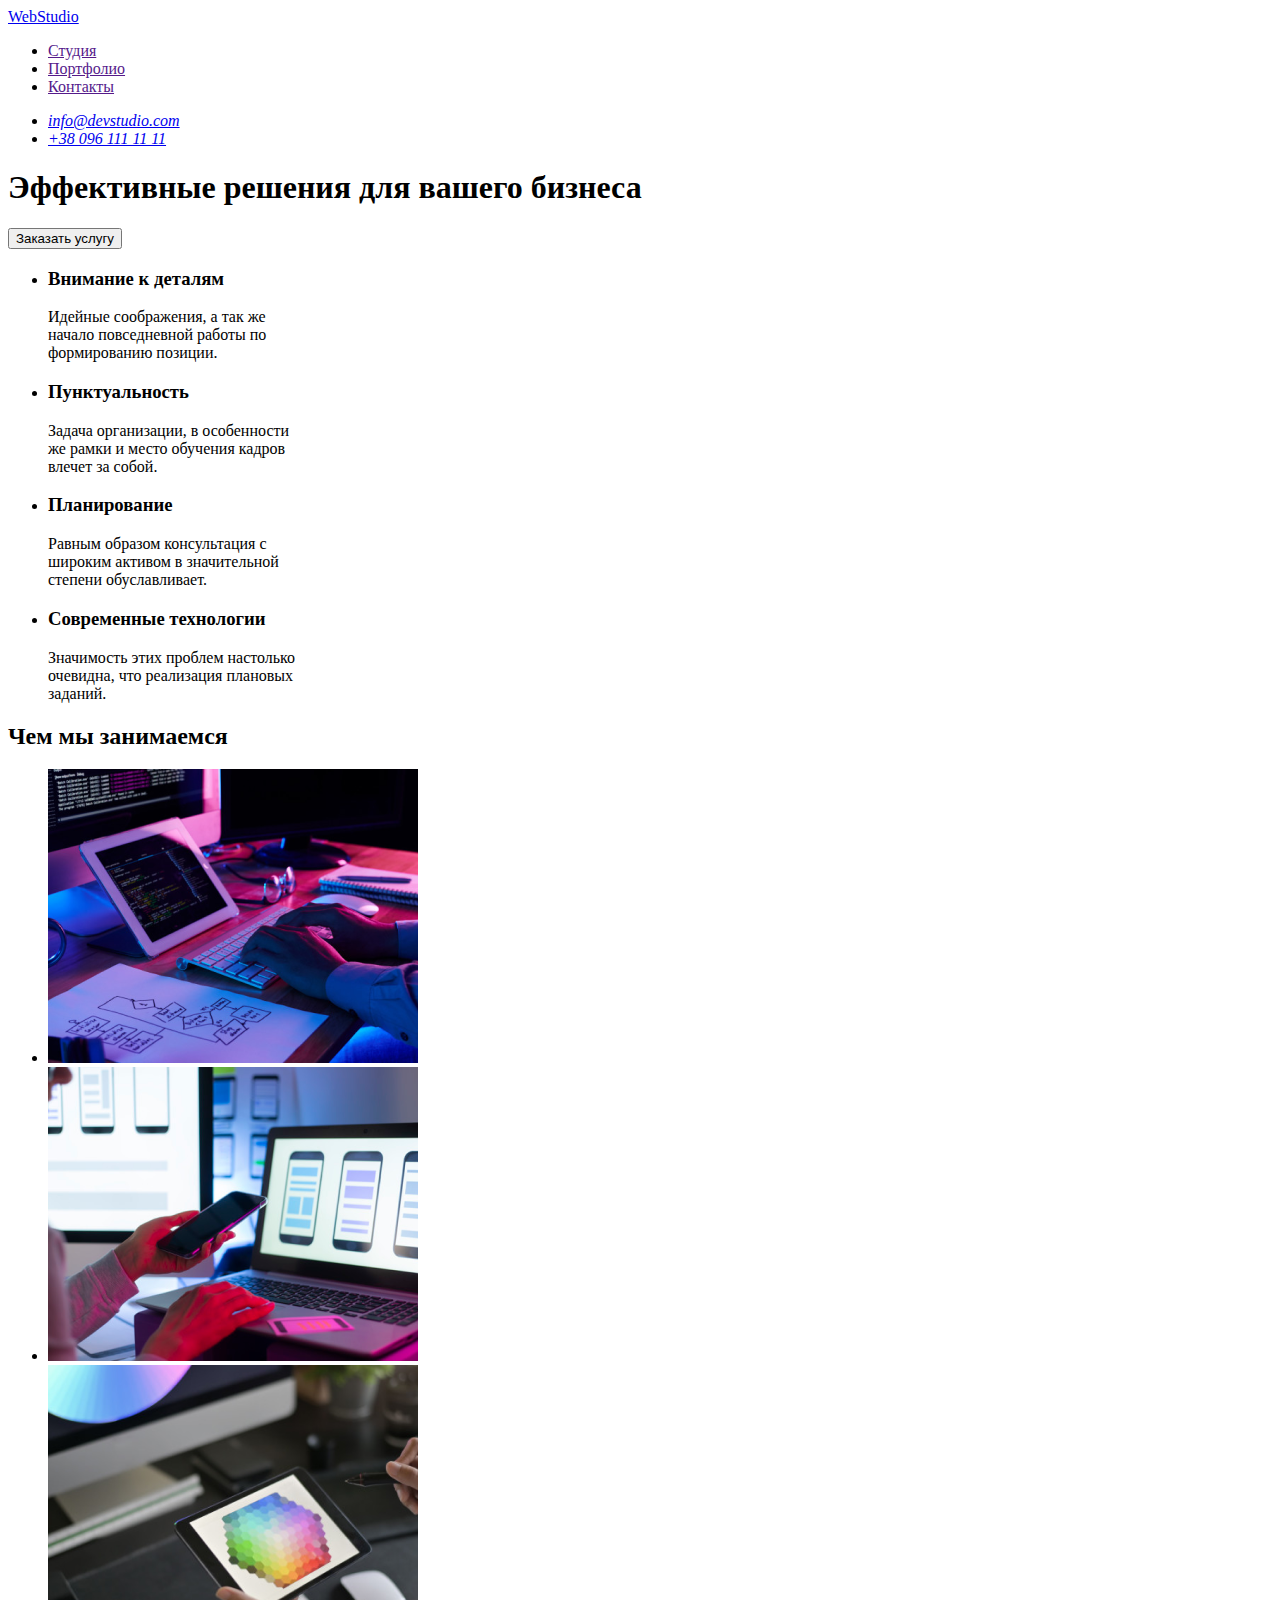
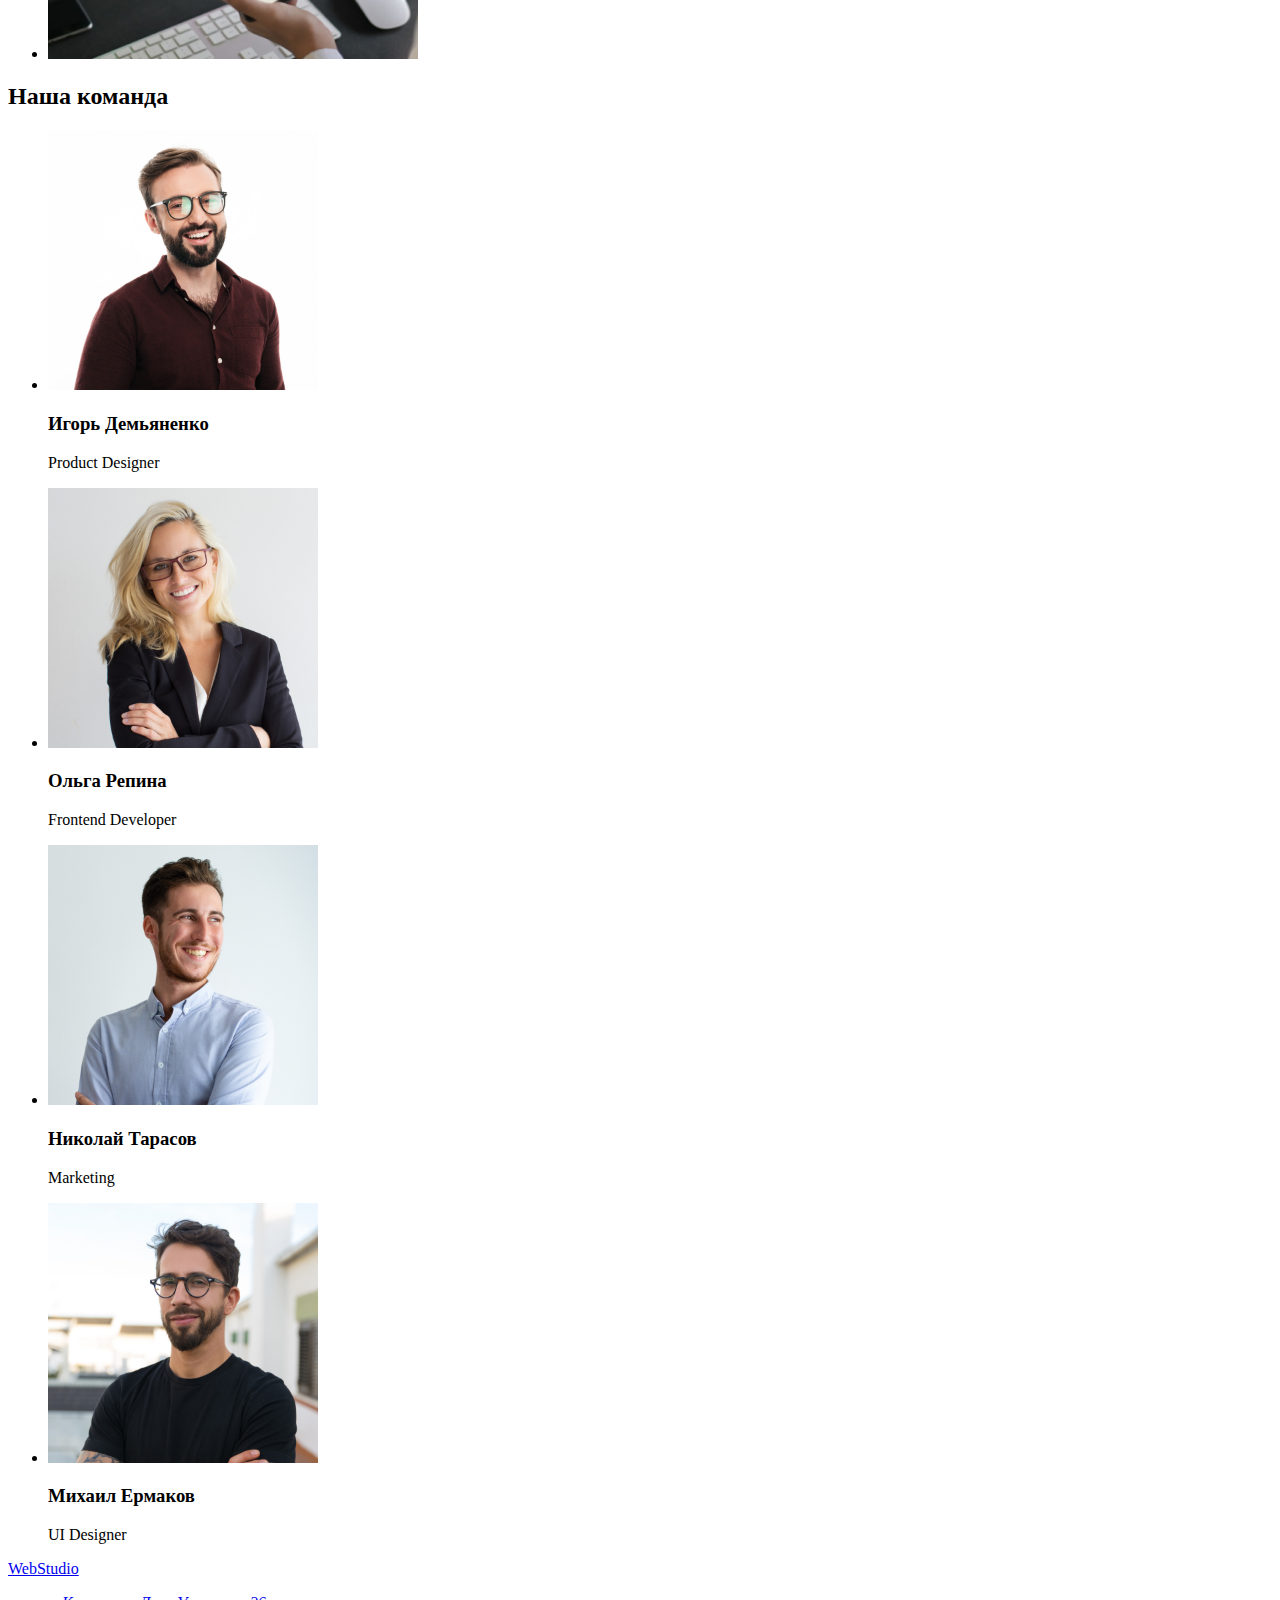
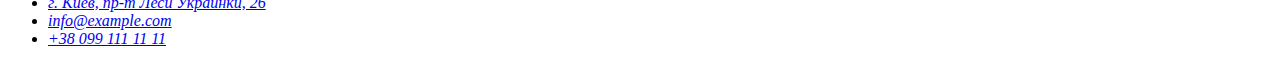
==== index.html @ aa7dc399 "создан 2й html, css" ====
<!DOCTYPE html>
<html lang="ru">
<head>
    <meta charset="UTF-8">
    <meta name="viewport" content="width=device-width, initial-scale=1.0">
    <title>WebStudio</title>
</head>
<body>
    <!-- Шапка сайта -->
    <header>
        <nav>
            <a href="./index.html" lang="en" aria-label="logo">WebStudio</a>

            <ul>
                <li><a href="">Студия</a></li>
                <li><a href="">Портфолио</a></li>
                <li><a href="">Контакты</a></li>
            </ul>
        </nav>
        <!-- Контакты -->
        <address>
            <ul>
                <li><a href="mailto:info@devstudio.com">info@devstudio.com</a></li>
                <li><a href="tel:+380961111111">+38 096 111 11 11</a></li>
            </ul>
        </address>
    </header>
<!-- Основной контент -->
    <main>
        <!-- Герой -->
        <section>
            <h1>Эффективные решения для вашего бизнеса</h1>
            <button type="button">Заказать услугу</button>
        </section>

        <!-- Преимущества-->
        <section>
            <h2 hidden>Преимущества</h2>
            <ul>
                <li>
                    <h3>Внимание к деталям</h3>
                    <p>Идейные соображения, а так же<br> начало повседневной работы по<br> формированию позиции.</p>
                </li>
                <li>
                    <h3>Пунктуальность</h3>
                    <p>Задача организации, в особенности<br> же рамки и место обучения кадров<br> влечет за собой.</p>
                </li>
                <li>
                    <h3>Планирование</h3>
                    <p>Равным образом консультация с<br> широким активом в значительной<br> степени обуславливает.</p>
                </li>
                <li>
                    <h3>Современные технологии</h3>
                    <p>Значимость этих проблем настолько<br> очевидна, что реализация плановых<br> заданий.</p>
                </li>
            </ul>
        </section>
        <!-- Виды деятельности  -->
        <section>
            <h2>Чем мы занимаемся</h2>
            <ul>
                <li><img src="./img/note.png" alt="Печать на ноутбуке" width="370" height="294"></li>
                <li><img src="./img/tel.png" alt="Просмотр телефона" width="370" height="294"></li>
                <li><img src="./img/tablet.png" alt="Просмотр планшета" width="370" height="294"></li>
            </ul>
        </section>

        <!-- Наша команда -->
        <section>
            <h2>Наша команда</h2>
            <ul>
                <li>
                    <img src="./img/team1.jpg" alt="Фото Игорь Демьяненко" width="270" height="260">
                    <h3>Игорь Демьяненко</h3>
                    <p lang="en">Product Designer</p>
                </li>
                <li>
                    <img src="./img/team2.jpg" alt="Фото Ольга Репина" width="270" height="260">
                    <h3>Ольга Репина</h3>
                    <p lang="en">Frontend Developer</p>
                </li>
                <li>
                    <img src="./img/team3.jpg" alt="Фото иколай Тарасовды" width="270" height="260">
                    <h3>Николай Тарасов</h3>
                    <p lang="en">Marketing</p>
                </li>
                <li>
                    <img src="./img/team4.jpg" alt="Фото Михаил Ермаков" width="270" height="260">
                    <h3>Михаил Ермаков</h3>
                    <p lang="en">UI Designer</p>
                </li>
            </ul>
        </section>
    </main>

    <!-- Футер -->
    <footer>
        <a href="./index.html" lang="en">WebStudio</a>
        <address>
            <ul>
                <li><a href="https://goo.gl/maps/xtePZbkeU8jfwrnNA" target="_blank">г. Киев, пр-т Леси Украинки, 26</a></li>
                <li><a href="mailto:info@example.com">info@example.com</a></li>
                <li><a href="tel:+380991111111">+38 099 111 11 11</a></li>
            </ul>
        </address>
    </footer>
</body>
</html>
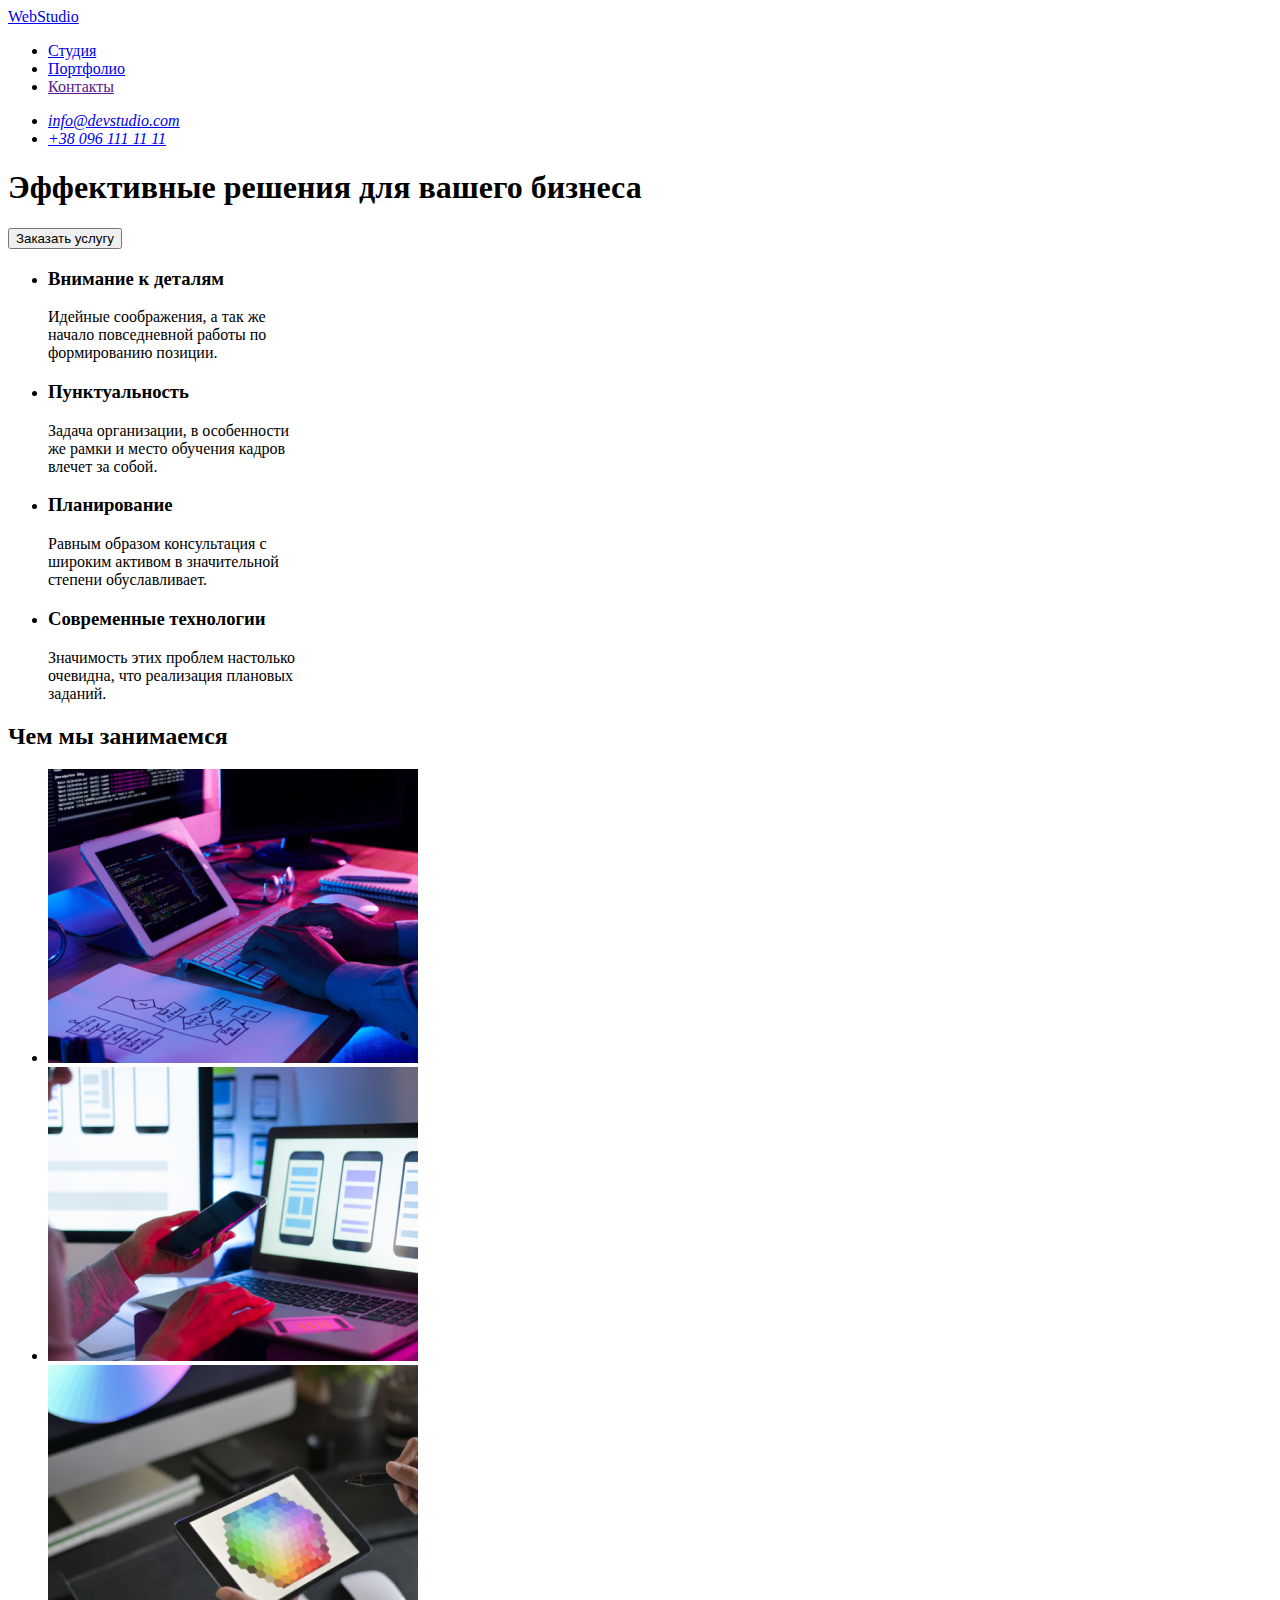
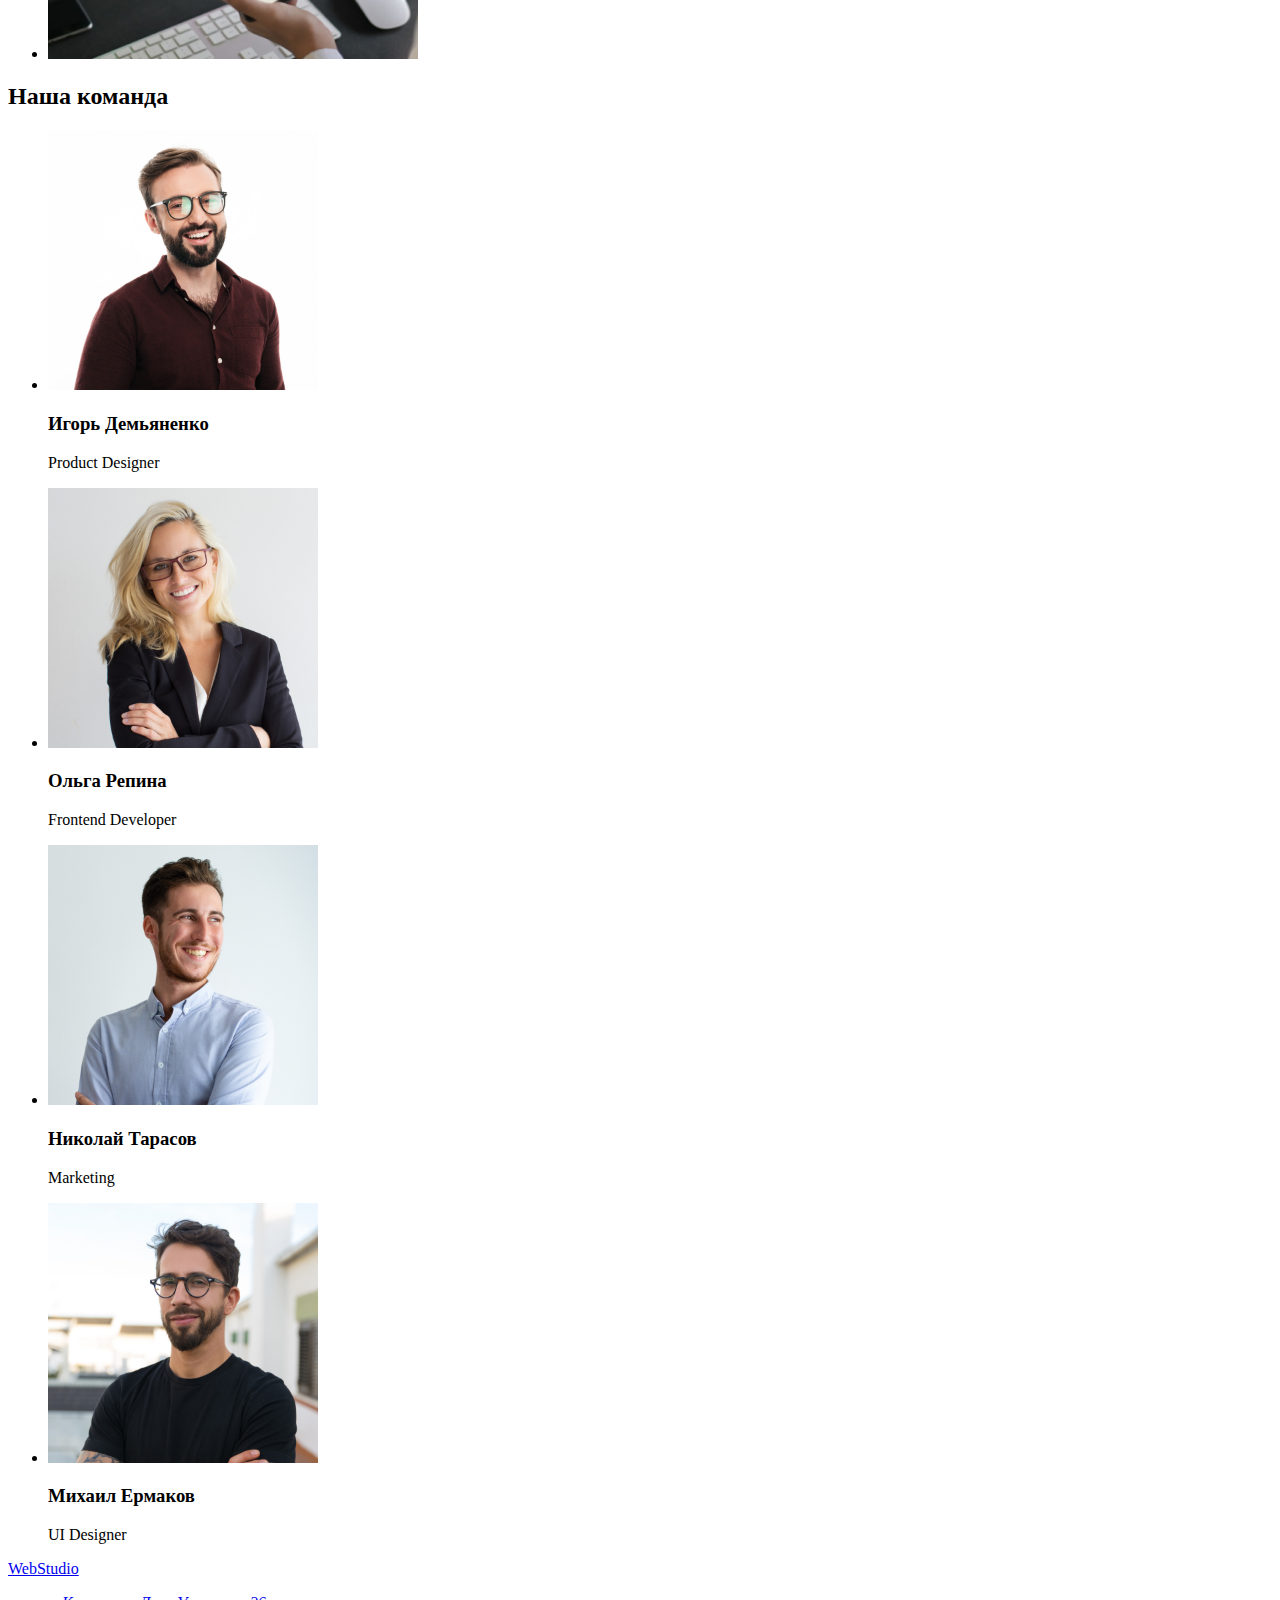
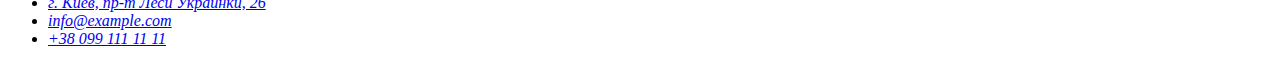
==== commit 027fb893: "копи" ====
--- a/index.html
+++ b/index.html
@@ -4,6 +4,7 @@
     <meta charset="UTF-8">
     <meta name="viewport" content="width=device-width, initial-scale=1.0">
     <title>WebStudio</title>
+    <link rel="stylesheet" href="./css/style.css">
 </head>
 <body>
     <!-- Шапка сайта -->
@@ -12,8 +13,8 @@
             <a href="./index.html" lang="en" aria-label="logo">WebStudio</a>
 
             <ul>
-                <li><a href="">Студия</a></li>
-                <li><a href="">Портфолио</a></li>
+                <li><a href="./index.html">Студия</a></li>
+                <li><a href="./portfolio.html">Портфолио</a></li>
                 <li><a href="">Контакты</a></li>
             </ul>
         </nav>
@@ -35,7 +36,7 @@
 
         <!-- Преимущества-->
         <section>
-            <h2 hidden>Преимущества</h2>
+            <h2 class="visually-hidden">Преимущества</h2>
             <ul>
                 <li>
                     <h3>Внимание к деталям</h3>
@@ -105,4 +106,5 @@
         </address>
     </footer>
 </body>
+
 </html>--- a/css/style.css
+++ b/css/style.css
@@ -0,0 +1,14 @@
+.visually-hidden {
+  position: absolute;
+  width: 1px;
+  height: 1px;
+  margin: -1px;
+  border: 0;
+  padding: 0;
+  white-space: nowrap;
+  clip-path: inset(100%);
+  overflow: hidden;
+}
+
+list-style: none;
+text-dicoration: none;
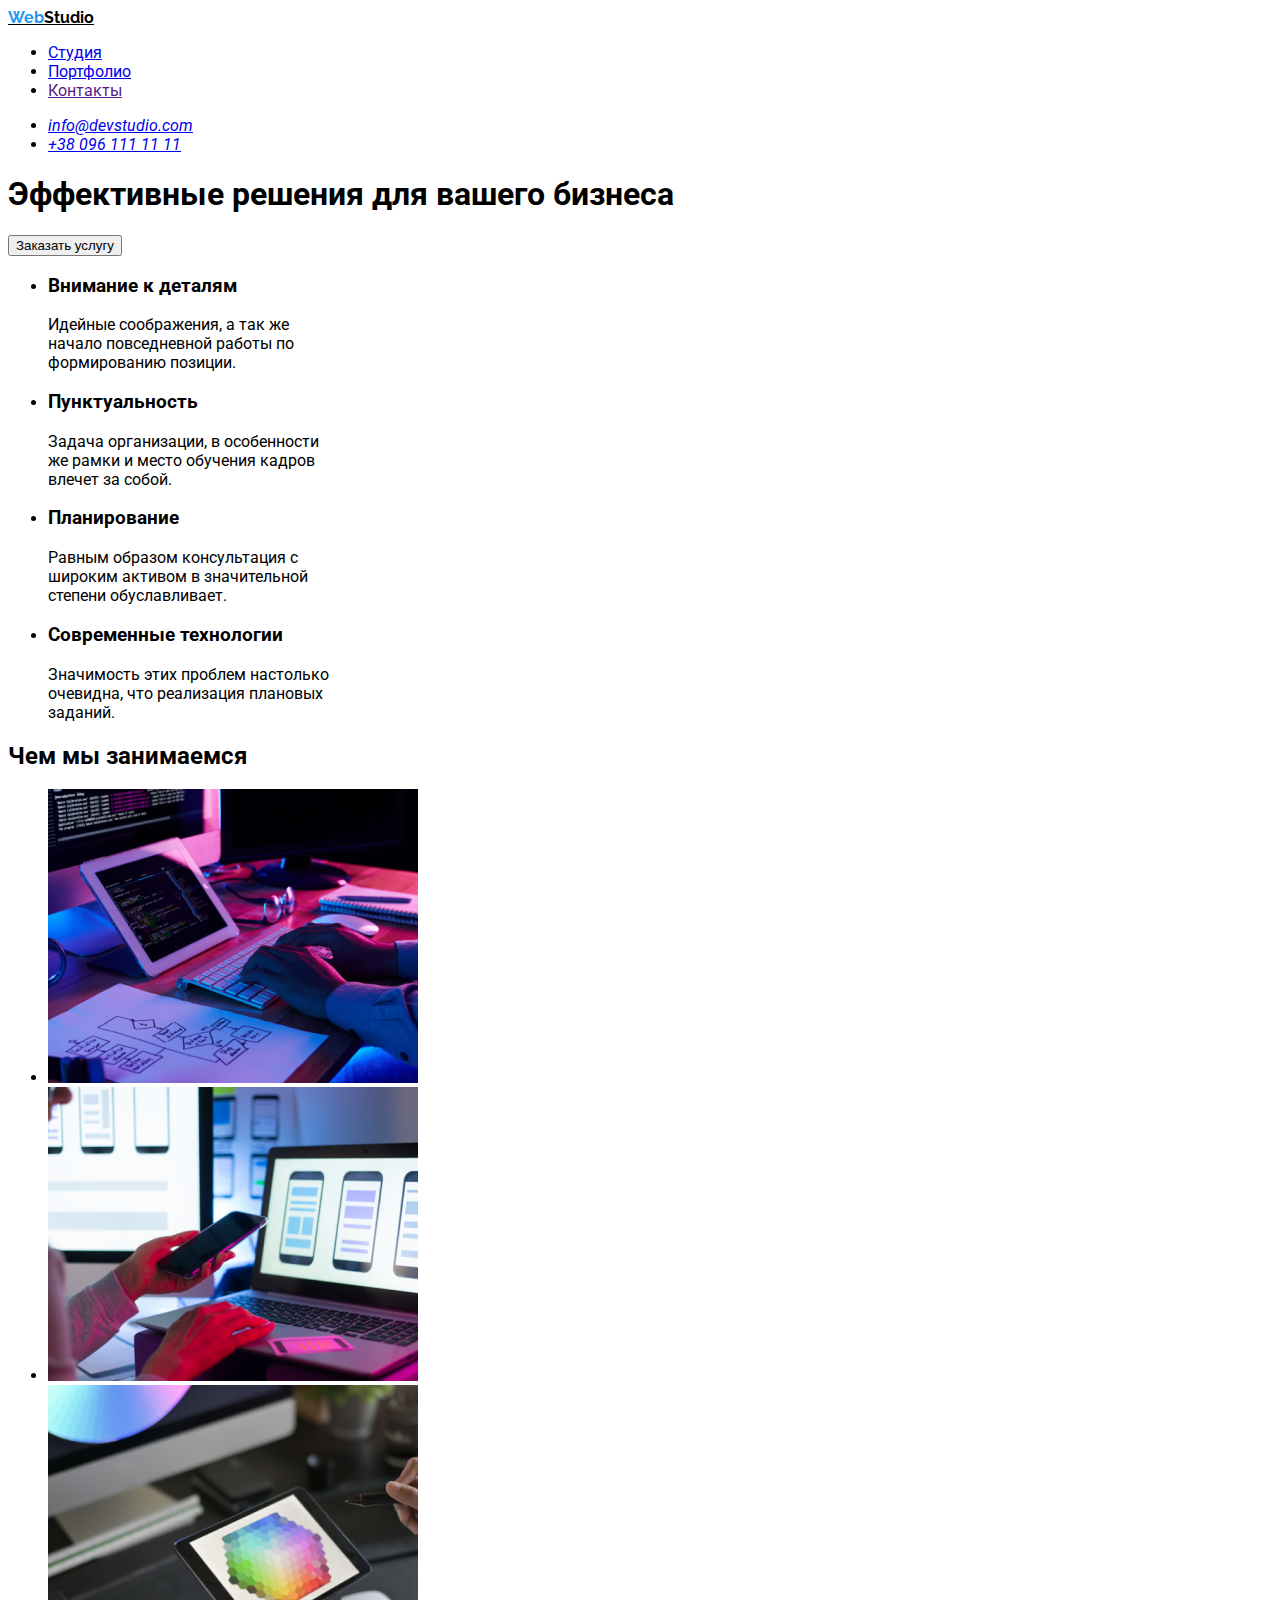
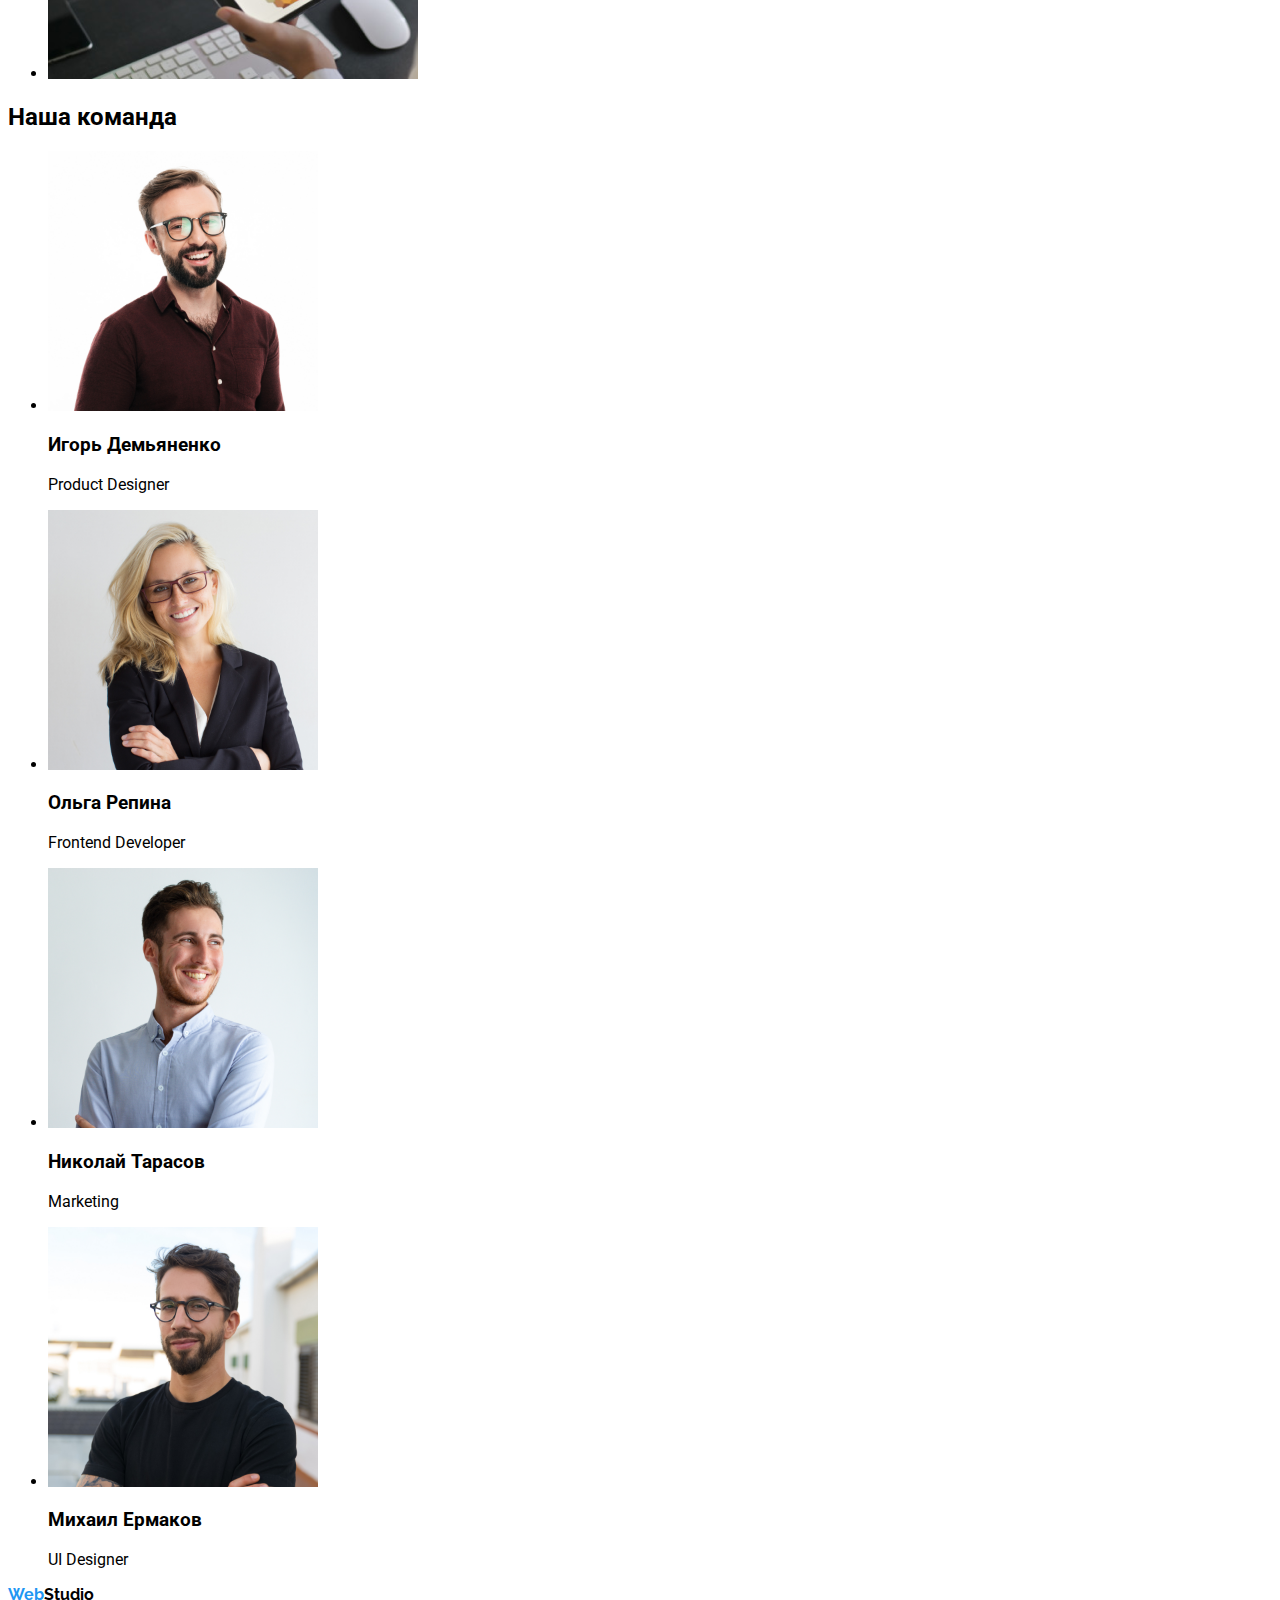
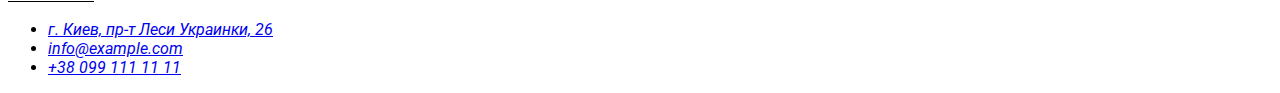
==== commit c9fc28e3: "css" ====
--- a/index.html
+++ b/index.html
@@ -4,13 +4,16 @@
     <meta charset="UTF-8">
     <meta name="viewport" content="width=device-width, initial-scale=1.0">
     <title>WebStudio</title>
+    <link rel="preconnect" href="https://fonts.gstatic.com">
+    <link href="https://fonts.googleapis.com/css2?family=Raleway:wght@700&family=Roboto:wght@400;500;700;900&display=swap"
+        rel="stylesheet">
     <link rel="stylesheet" href="./css/style.css">
 </head>
 <body>
     <!-- Шапка сайта -->
-    <header>
+    <header class="header">
         <nav>
-            <a href="./index.html" lang="en" aria-label="logo">WebStudio</a>
+            <a href="./index.html" lang="en" aria-label="logo" class="logo"><span class="logo-wrap">Web</span>Studio</a>
 
             <ul>
                 <li><a href="./index.html">Студия</a></li>
@@ -96,7 +99,7 @@
 
     <!-- Футер -->
     <footer>
-        <a href="./index.html" lang="en">WebStudio</a>
+        <a href="./index.html" lang="en" aria-label="logo" class="logo"><span class="logo-wrap">Web</span>Studio</a>
         <address>
             <ul>
                 <li><a href="https://goo.gl/maps/xtePZbkeU8jfwrnNA" target="_blank">г. Киев, пр-т Леси Украинки, 26</a></li>
--- a/css/style.css
+++ b/css/style.css
@@ -1,3 +1,22 @@
+:root {
+  --main-font: "Roboto", sans-serif;
+  --secondary-font: "Raleway", sans-serif;
+  --main-color-black: #212121;
+  --main-color-grey: #757575;
+  --accent-color-blue: #2196f3;
+  --accent-color-black: #000000;
+  --accent-color-white: #ffffff;
+  --accent-color-white-transparence: 255, 255, 255, 0, 6;
+}
+
+body {
+  font-family: var(--main-font);
+  text-decoration: none;
+  list-style-type: none;
+}
+
+/* ========== COMPONENTS ========== */
+
 .visually-hidden {
   position: absolute;
   width: 1px;
@@ -10,5 +29,25 @@
   overflow: hidden;
 }
 
-list-style: none;
-text-dicoration: none;
+.logo-wrap {
+  color: var(--accent-color-blue);
+}
+/* ========== END COMPONENTS ========== */
+
+/* ========== HEADER ========== */
+
+.logo {
+  font-family: var(--secondary-font);
+  font-weight: bold;
+  color: var(--accent-color-black);
+}
+
+/* ========== END HEADER ========== */
+
+/* ========== FONTS ========== */
+font-family: "Raleway", sans-serif;
+font-family: "Roboto", sans-serif;
+/* ========== END FONTS ========== */
+
+/* list-style-type: none; - без точек */
+/* text-dicoration: none; - без стилей (подчеркивание. курсив) */
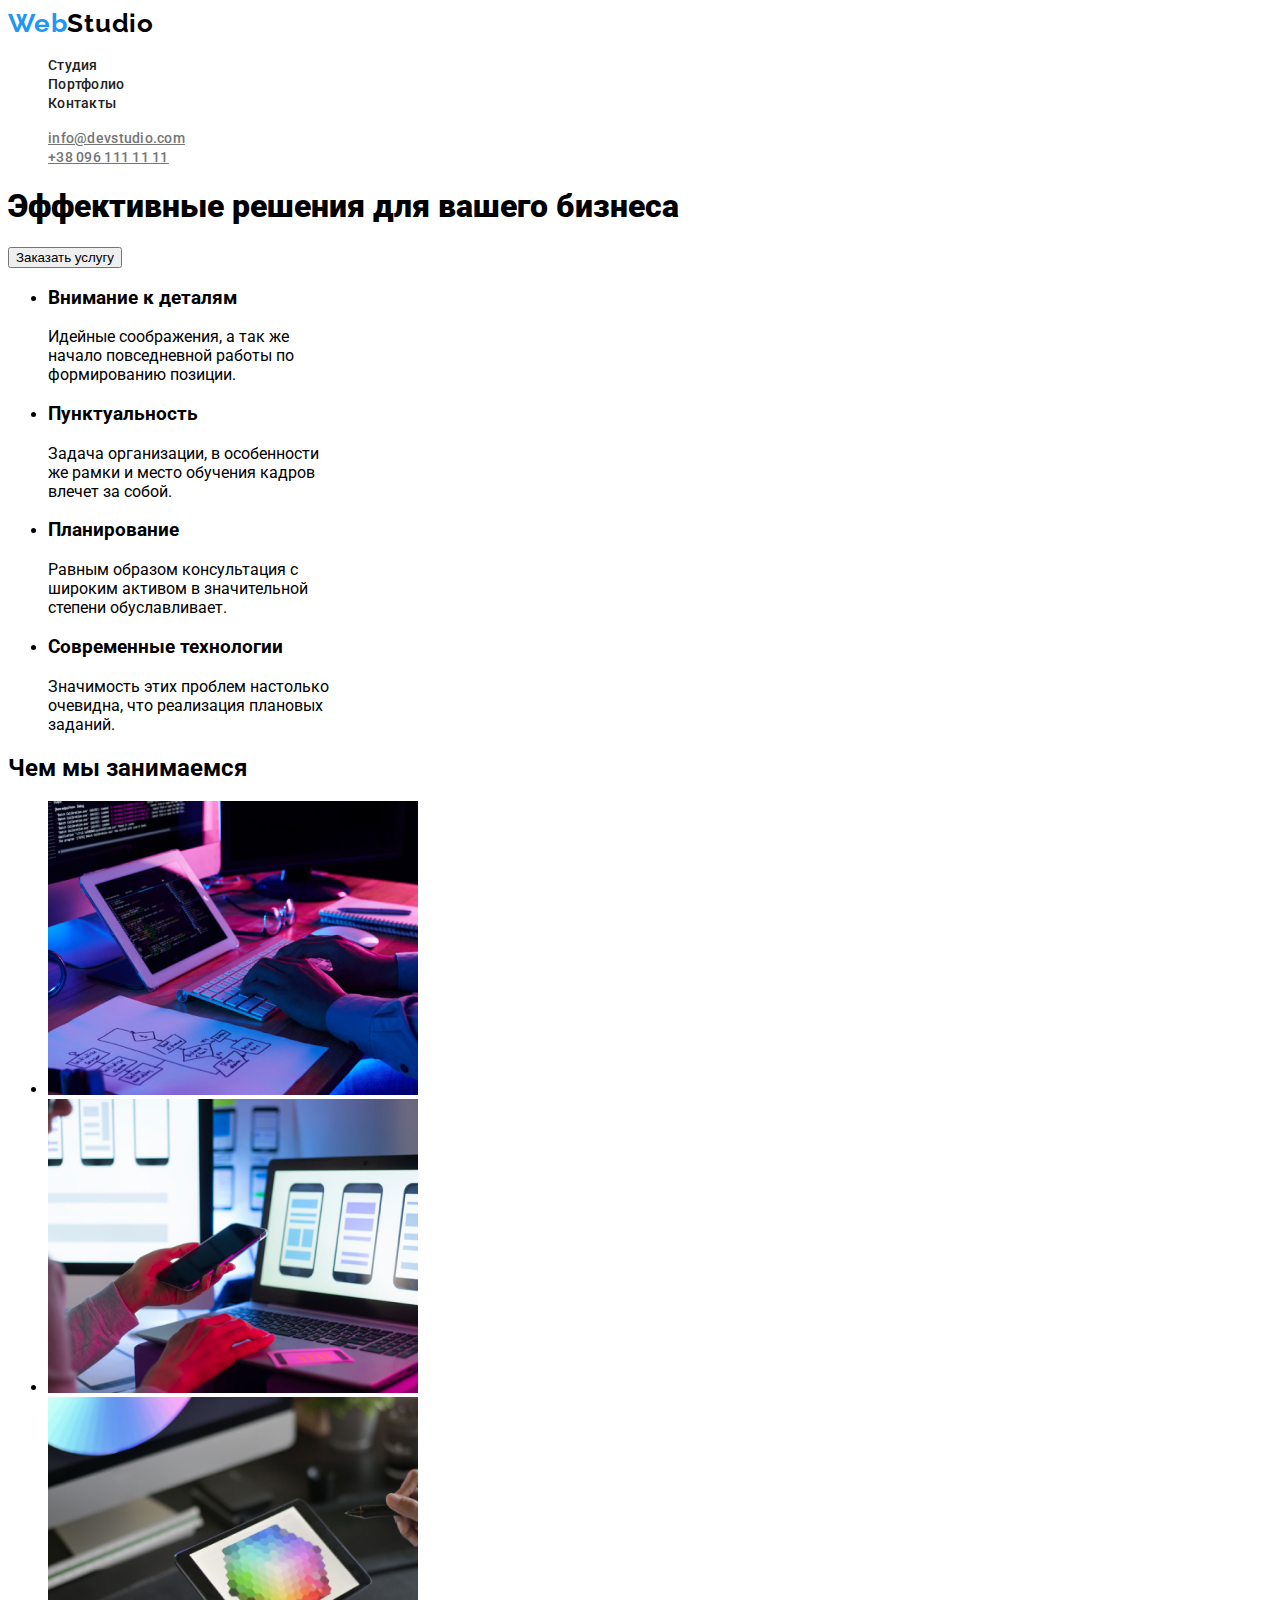
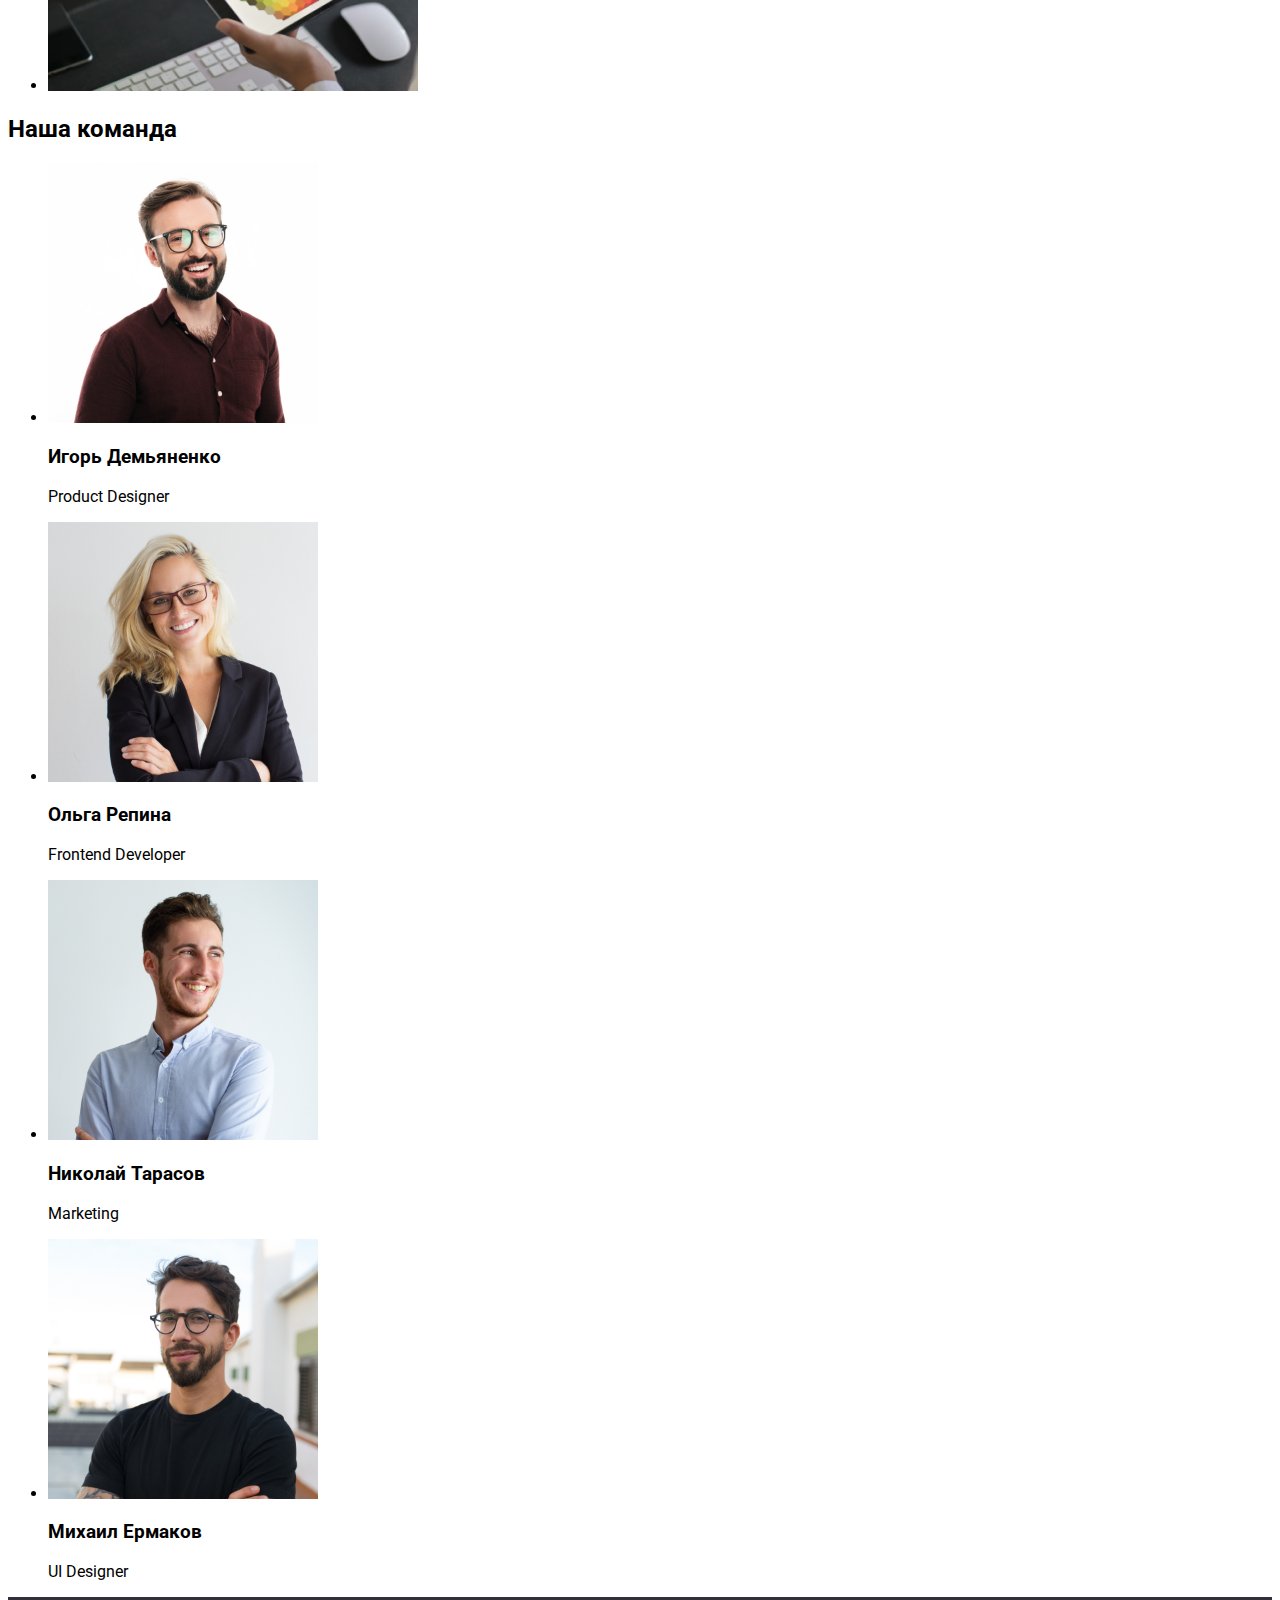
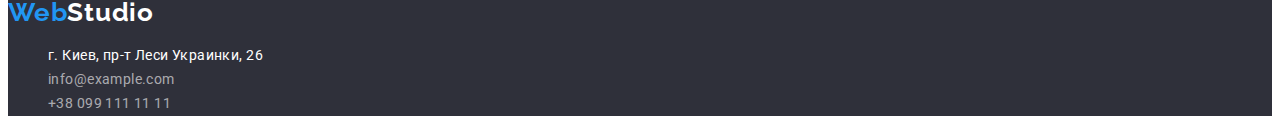
==== commit f6d8e1f5: "добавлен в css стили хедеру, футеру" ====
--- a/index.html
+++ b/index.html
@@ -11,21 +11,21 @@
 </head>
 <body>
     <!-- Шапка сайта -->
-    <header class="header">
+    <header>
         <nav>
             <a href="./index.html" lang="en" aria-label="logo" class="logo"><span class="logo-wrap">Web</span>Studio</a>
 
-            <ul>
-                <li><a href="./index.html">Студия</a></li>
-                <li><a href="./portfolio.html">Портфолио</a></li>
-                <li><a href="">Контакты</a></li>
+            <ul class="site-nav-items">
+                <li><a href="./index.html" class="site-nav-link">Студия</a></li>
+                <li><a href="./portfolio.html" class="site-nav-link">Портфолио</a></li>
+                <li><a href="" class="site-nav-link">Контакты</a></li>
             </ul>
         </nav>
         <!-- Контакты -->
         <address>
-            <ul>
-                <li><a href="mailto:info@devstudio.com">info@devstudio.com</a></li>
-                <li><a href="tel:+380961111111">+38 096 111 11 11</a></li>
+            <ul class="contacts">
+                <li><a href="mailto:info@devstudio.com" class="site-nav-contacts">info@devstudio.com</a></li>
+                <li><a href="tel:+380961111111" class="site-nav-contacts">+38 096 111 11 11</a></li>
             </ul>
         </address>
     </header>
@@ -33,7 +33,7 @@
     <main>
         <!-- Герой -->
         <section>
-            <h1>Эффективные решения для вашего бизнеса</h1>
+            <h1 class="hero">Эффективные решения для вашего бизнеса</h1>
             <button type="button">Заказать услугу</button>
         </section>
 
@@ -99,12 +99,12 @@
 
     <!-- Футер -->
     <footer>
-        <a href="./index.html" lang="en" aria-label="logo" class="logo"><span class="logo-wrap">Web</span>Studio</a>
+        <a href="./index.html" lang="en" aria-label="logo" class="logo logo-footer"><span class="logo-wrap">Web</span>Studio</a>
         <address>
-            <ul>
-                <li><a href="https://goo.gl/maps/xtePZbkeU8jfwrnNA" target="_blank">г. Киев, пр-т Леси Украинки, 26</a></li>
-                <li><a href="mailto:info@example.com">info@example.com</a></li>
-                <li><a href="tel:+380991111111">+38 099 111 11 11</a></li>
+            <ul class="footer-items">
+                <li><a href="https://goo.gl/maps/xtePZbkeU8jfwrnNA" target="_blank" class="footer-contacts map">г. Киев, пр-т Леси Украинки, 26</a></li>
+                <li><a href="mailto:info@example.com" class="footer-contacts">info@example.com</a></li>
+                <li><a href="tel:+380991111111" class="footer-contacts">+38 099 111 11 11</a></li>
             </ul>
         </address>
     </footer>
--- a/css/style.css
+++ b/css/style.css
@@ -6,13 +6,12 @@
   --accent-color-blue: #2196f3;
   --accent-color-black: #000000;
   --accent-color-white: #ffffff;
-  --accent-color-white-transparence: 255, 255, 255, 0, 6;
+  --accent-color-white-transparence: rgb(255, 255, 255, 0.6);
+  --footer-bcg: #2f303a;
 }
 
 body {
   font-family: var(--main-font);
-  text-decoration: none;
-  list-style-type: none;
 }
 
 /* ========== COMPONENTS ========== */
@@ -29,25 +28,96 @@
   overflow: hidden;
 }
 
-.logo-wrap {
-  color: var(--accent-color-blue);
-}
 /* ========== END COMPONENTS ========== */
 
 /* ========== HEADER ========== */
 
 .logo {
   font-family: var(--secondary-font);
-  font-weight: bold;
+  font-weight: 700;
   color: var(--accent-color-black);
+  text-decoration: none;
+  list-style-type: none;
+  font-size: 26px;
+  line-height: 1.192;
+  letter-spacing: 0.03em;
 }
+.logo-wrap {
+  color: var(--accent-color-blue);
+}
+.logo:hover,
+.logo:focus {
+  color: var(--accent-color-blue);
+}
+
+.site-nav-items {
+  list-style-type: none;
+}
+.site-nav-link {
+  text-decoration: none;
+  color: var(--main-color-black);
+  font-size: 14px;
+  line-height: 1.142;
+  letter-spacing: 0.02em;
+  font-weight: 500;
+}
+/* .site-nav-link:hover,
+.site-nav-link:focus {
+  color: var(--accent-color-blue);
+} */
+
+.contacts {
+  list-style-type: none;
+  font-style: normal;
+}
+.site-nav-contacts {
+  color: var(--main-color-grey);
+  font-size: 14px;
+  line-height: 1.142;
+  letter-spacing: 0.02em;
+  font-weight: 500;
+}
+/* .site-nav-contacts:hover,
+.site-nav-contacts:focus {
+  color: var(--accent-color-blue);
+} */
 
 /* ========== END HEADER ========== */
 
-/* ========== FONTS ========== */
-font-family: "Raleway", sans-serif;
-font-family: "Roboto", sans-serif;
-/* ========== END FONTS ========== */
+/* ========== FOOTER ========== */
 
-/* list-style-type: none; - без точек */
-/* text-dicoration: none; - без стилей (подчеркивание. курсив) */
+footer {
+  background-color: var(--footer-bcg);
+}
+.footer-items {
+  list-style-type: none;
+  font-style: normal;
+}
+.footer-contacts {
+  font-family: var(--main-font);
+  color: var(--accent-color-white-transparence);
+  text-decoration: none;
+  font-weight: 400;
+  font-size: 14px;
+  line-height: 1.714;
+  letter-spacing: 0.03em;
+}
+.logo-footer {
+  color: var(--accent-color-white);
+}
+.map {
+  color: var(--accent-color-white);
+}
+.footer-contacts:hover,
+.footer-contacts:focus {
+  color: var(--accent-color-blue);
+}
+/* ========== END FOOTER ========== */
+
+/* ========== HERO ========== */
+.hero {
+  font-family: var(--main-font);
+  font-weight: 900;
+}
+
+/* ========== END HERO ========== */
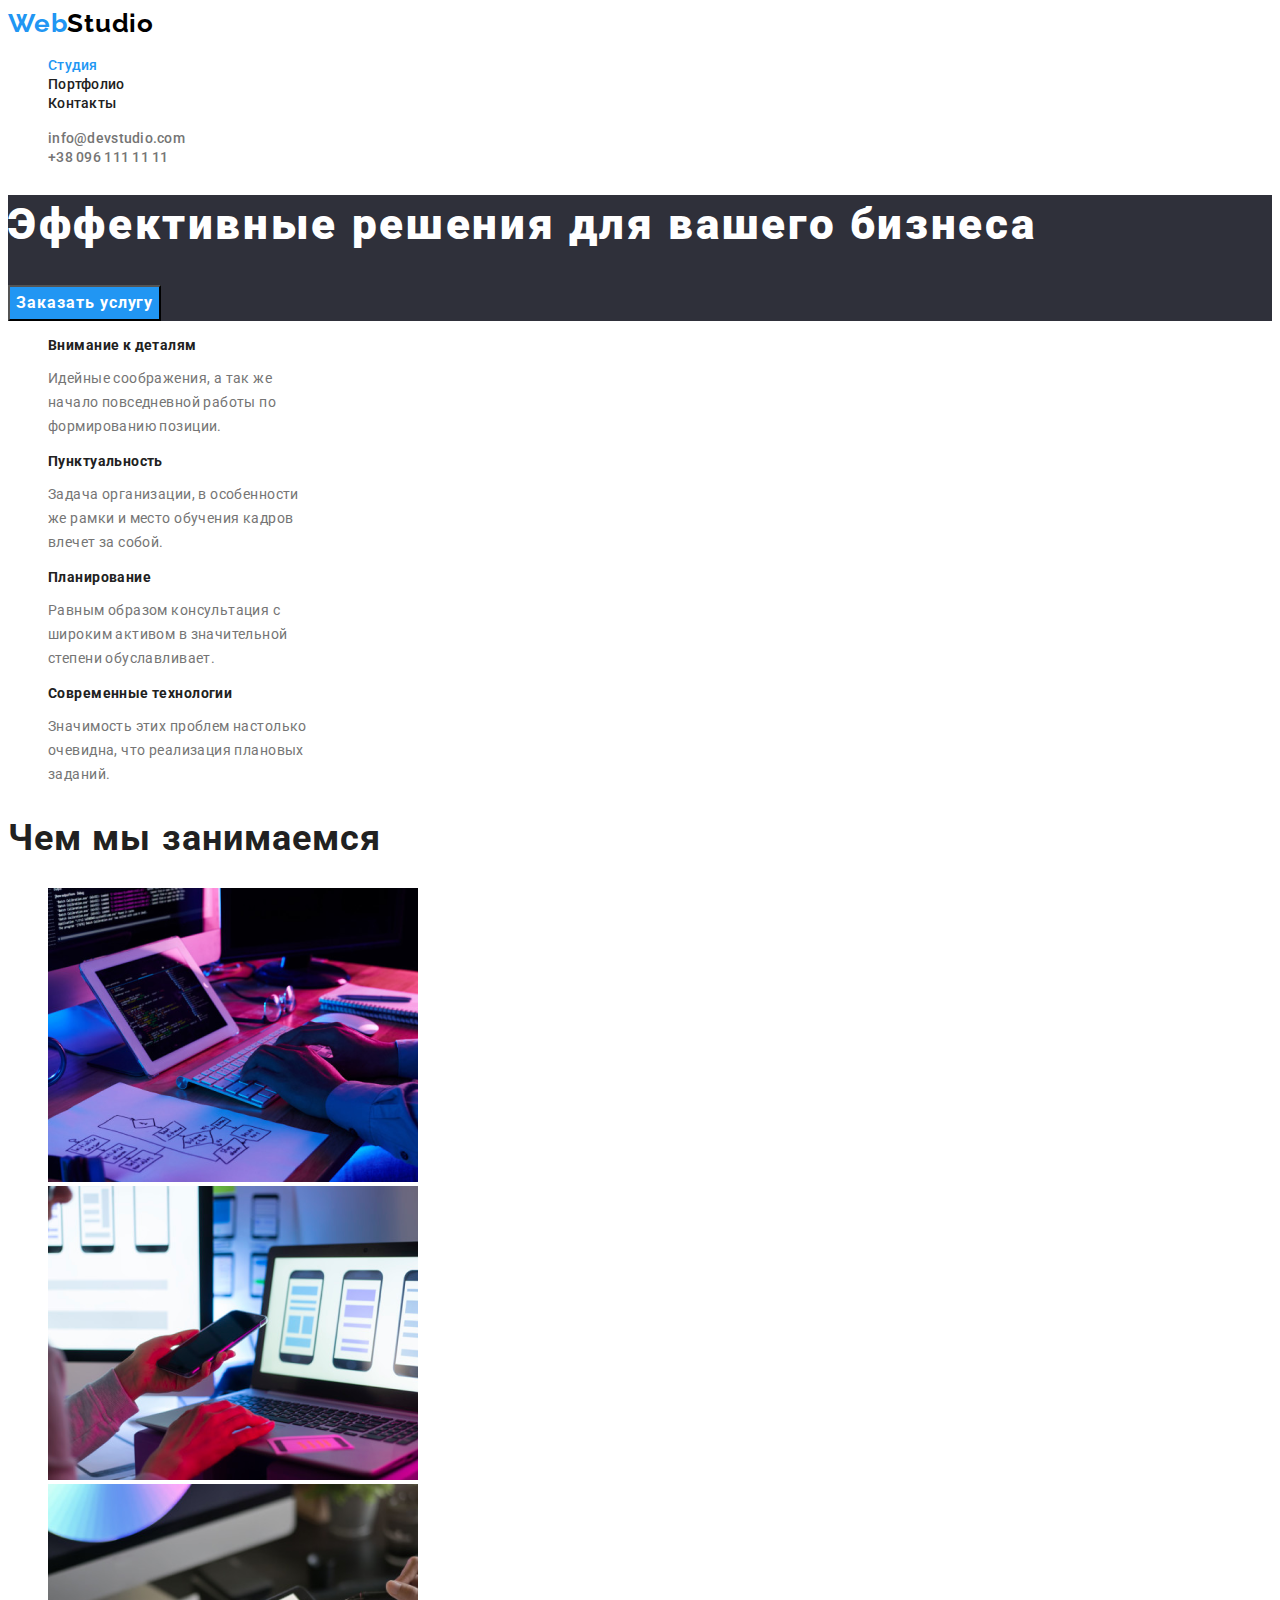
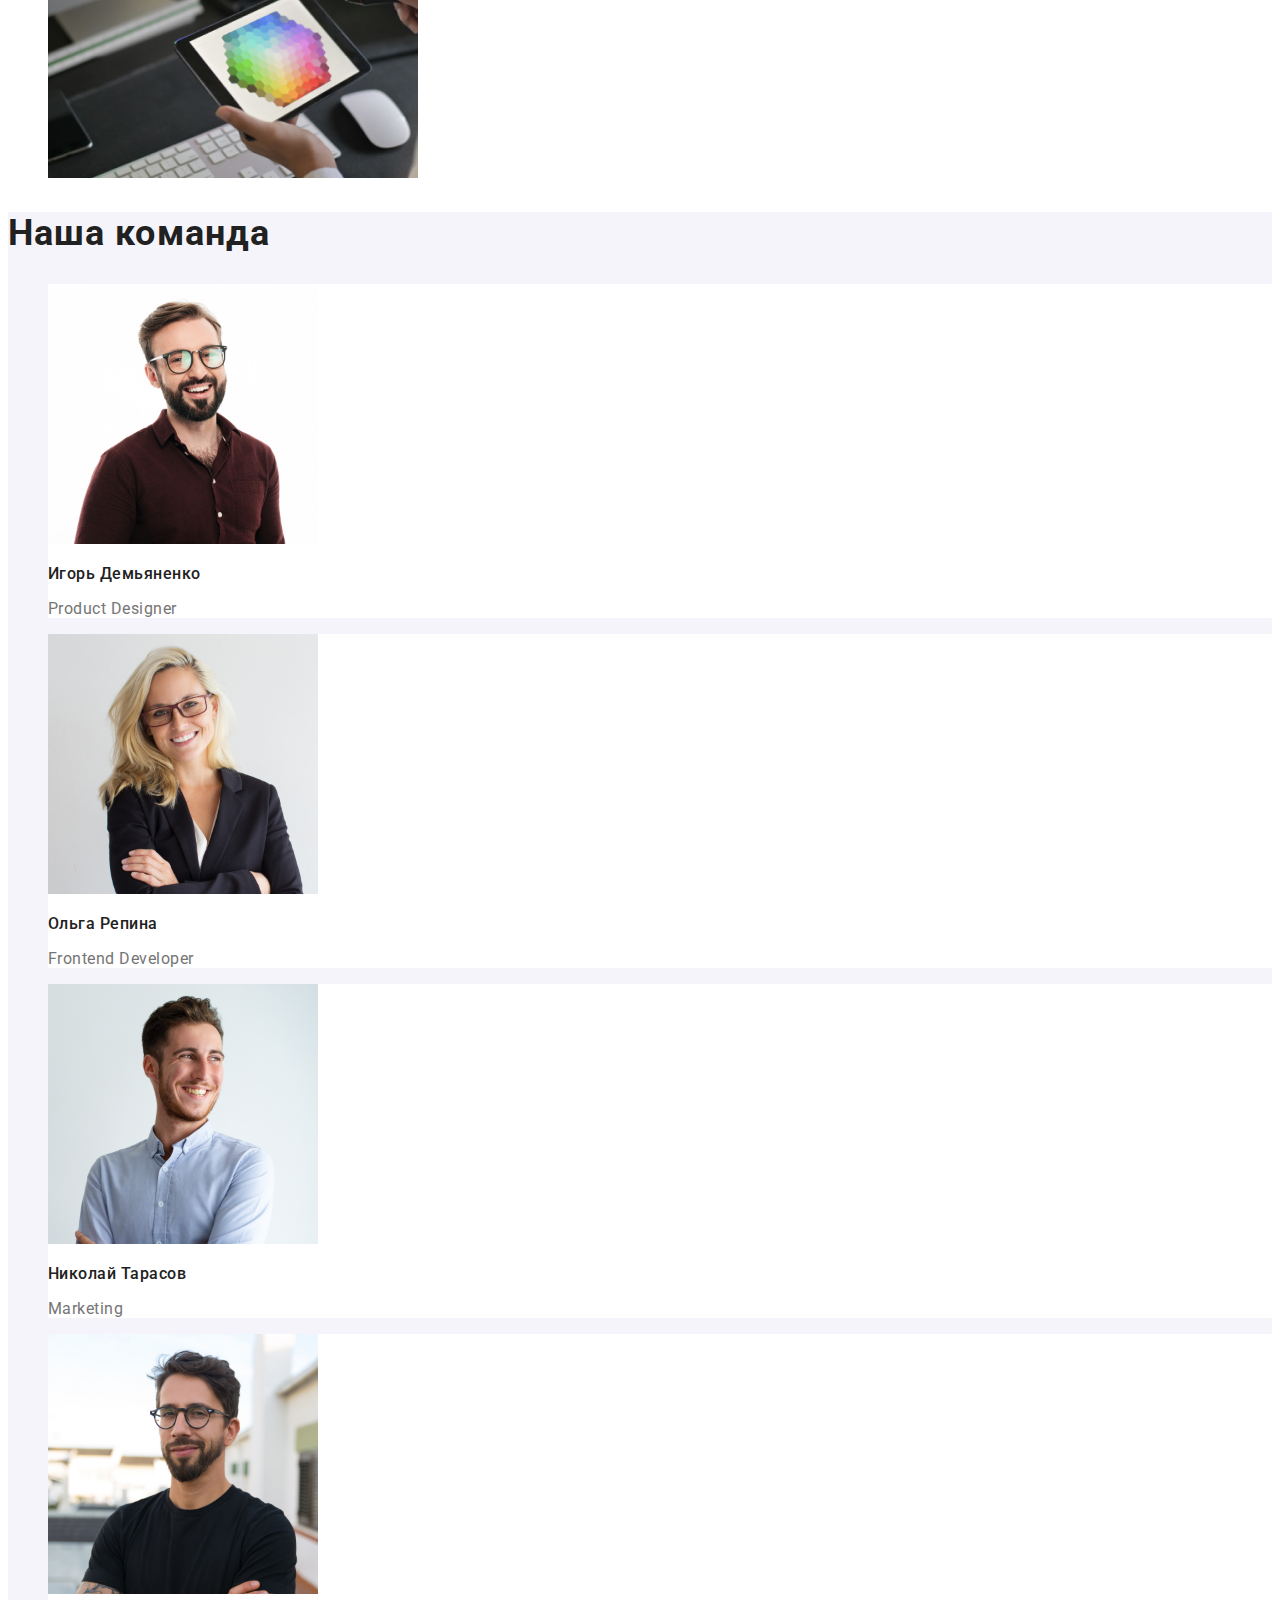
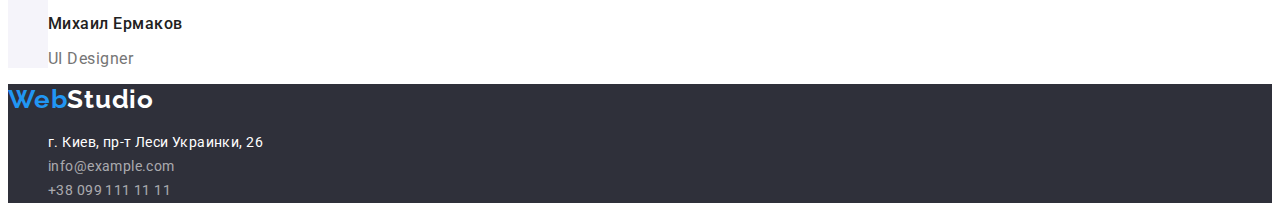
==== commit d0d07418: "добавлены стили css на главнуб страницу и портфолио" ====
--- a/index.html
+++ b/index.html
@@ -13,17 +13,17 @@
     <!-- Шапка сайта -->
     <header>
         <nav>
-            <a href="./index.html" lang="en" aria-label="logo" class="logo"><span class="logo-wrap">Web</span>Studio</a>
+            <a href="./index.html" lang="en" aria-label="logo" class="logo list"><span class="logo-wrap">Web</span>Studio</a>
 
-            <ul class="site-nav-items">
-                <li><a href="./index.html" class="site-nav-link">Студия</a></li>
+            <ul class="site-nav-items list">
+                <li><a href="./index.html" class="site-nav-link"><span class="active-page">Студия</span></a></li>
                 <li><a href="./portfolio.html" class="site-nav-link">Портфолио</a></li>
                 <li><a href="" class="site-nav-link">Контакты</a></li>
             </ul>
         </nav>
         <!-- Контакты -->
         <address>
-            <ul class="contacts">
+            <ul class="contacts list">
                 <li><a href="mailto:info@devstudio.com" class="site-nav-contacts">info@devstudio.com</a></li>
                 <li><a href="tel:+380961111111" class="site-nav-contacts">+38 096 111 11 11</a></li>
             </ul>
@@ -32,37 +32,37 @@
 <!-- Основной контент -->
     <main>
         <!-- Герой -->
-        <section>
-            <h1 class="hero">Эффективные решения для вашего бизнеса</h1>
-            <button type="button">Заказать услугу</button>
+        <section class="hero">
+            <h1 class="hero-text">Эффективные решения для вашего бизнеса</h1>
+            <button type="button" class="hero-btn">Заказать услугу</button>
         </section>
 
         <!-- Преимущества-->
-        <section>
+        <section class="advantages">
             <h2 class="visually-hidden">Преимущества</h2>
-            <ul>
-                <li>
-                    <h3>Внимание к деталям</h3>
-                    <p>Идейные соображения, а так же<br> начало повседневной работы по<br> формированию позиции.</p>
+            <ul class="list">
+                <li class="advantages-items">
+                    <h3 class="advantages-items-title">Внимание к деталям</h3>
+                    <p class="advantages-items-text">Идейные соображения, а так же<br> начало повседневной работы по<br> формированию позиции.</p>
                 </li>
-                <li>
-                    <h3>Пунктуальность</h3>
-                    <p>Задача организации, в особенности<br> же рамки и место обучения кадров<br> влечет за собой.</p>
+                <li class="advantages-items">
+                    <h3 class="advantages-items-title">Пунктуальность</h3>
+                    <p class="advantages-items-text">Задача организации, в особенности<br> же рамки и место обучения кадров<br> влечет за собой.</p>
                 </li>
-                <li>
-                    <h3>Планирование</h3>
-                    <p>Равным образом консультация с<br> широким активом в значительной<br> степени обуславливает.</p>
+                <li class="advantages-items">
+                    <h3 class="advantages-items-title">Планирование</h3>
+                    <p class="advantages-items-text">Равным образом консультация с<br> широким активом в значительной<br> степени обуславливает.</p>
                 </li>
-                <li>
-                    <h3>Современные технологии</h3>
-                    <p>Значимость этих проблем настолько<br> очевидна, что реализация плановых<br> заданий.</p>
+                <li class="advantages-items">
+                    <h3 class="advantages-items-title">Современные технологии</h3>
+                    <p class="advantages-items-text">Значимость этих проблем настолько<br> очевидна, что реализация плановых<br> заданий.</p>
                 </li>
             </ul>
         </section>
         <!-- Виды деятельности  -->
-        <section>
-            <h2>Чем мы занимаемся</h2>
-            <ul>
+        <section class="activity">
+            <h2 class="activity-title">Чем мы занимаемся</h2>
+            <ul class="list">
                 <li><img src="./img/note.png" alt="Печать на ноутбуке" width="370" height="294"></li>
                 <li><img src="./img/tel.png" alt="Просмотр телефона" width="370" height="294"></li>
                 <li><img src="./img/tablet.png" alt="Просмотр планшета" width="370" height="294"></li>
@@ -70,28 +70,28 @@
         </section>
 
         <!-- Наша команда -->
-        <section>
-            <h2>Наша команда</h2>
-            <ul>
-                <li>
+        <section class="team">
+            <h2 class="team-title">Наша команда</h2>
+            <ul class="list">
+                <li class="team-subtitle">
                     <img src="./img/team1.jpg" alt="Фото Игорь Демьяненко" width="270" height="260">
-                    <h3>Игорь Демьяненко</h3>
-                    <p lang="en">Product Designer</p>
+                    <h3 class="team-name">Игорь Демьяненко</h3>
+                    <p lang="en" class="team-prof">Product Designer</p>
                 </li>
-                <li>
+                <li class="team-subtitle">
                     <img src="./img/team2.jpg" alt="Фото Ольга Репина" width="270" height="260">
-                    <h3>Ольга Репина</h3>
-                    <p lang="en">Frontend Developer</p>
+                    <h3 class="team-name">Ольга Репина</h3>
+                    <p lang="en" class="team-prof">Frontend Developer</p>
                 </li>
-                <li>
+                <li class="team-subtitle">
                     <img src="./img/team3.jpg" alt="Фото иколай Тарасовды" width="270" height="260">
-                    <h3>Николай Тарасов</h3>
-                    <p lang="en">Marketing</p>
+                    <h3 class="team-name">Николай Тарасов</h3>
+                    <p lang="en" class="team-prof">Marketing</p>
                 </li>
-                <li>
+                <li class="team-subtitle">
                     <img src="./img/team4.jpg" alt="Фото Михаил Ермаков" width="270" height="260">
-                    <h3>Михаил Ермаков</h3>
-                    <p lang="en">UI Designer</p>
+                    <h3 class="team-name">Михаил Ермаков</h3>
+                    <p lang="en" class="team-prof">UI Designer</p>
                 </li>
             </ul>
         </section>
@@ -101,7 +101,7 @@
     <footer>
         <a href="./index.html" lang="en" aria-label="logo" class="logo logo-footer"><span class="logo-wrap">Web</span>Studio</a>
         <address>
-            <ul class="footer-items">
+            <ul class="footer-items list">
                 <li><a href="https://goo.gl/maps/xtePZbkeU8jfwrnNA" target="_blank" class="footer-contacts map">г. Киев, пр-т Леси Украинки, 26</a></li>
                 <li><a href="mailto:info@example.com" class="footer-contacts">info@example.com</a></li>
                 <li><a href="tel:+380991111111" class="footer-contacts">+38 099 111 11 11</a></li>
--- a/css/style.css
+++ b/css/style.css
@@ -4,10 +4,15 @@
   --main-color-black: #212121;
   --main-color-grey: #757575;
   --accent-color-blue: #2196f3;
-  --accent-color-black: #000000;
+  --secondary-color-black: #000000;
   --accent-color-white: #ffffff;
-  --accent-color-white-transparence: rgb(255, 255, 255, 0.6);
+  --secondary-color-white-transparence: rgb(255, 255, 255, 0.6);
+  --btn-hover-color: #188ce8;
   --footer-bcg: #2f303a;
+  --header-bcg: #ffffff;
+  --team-bcg: #f5f4fa;
+  --portfolio-bcg-btn-color: #f5f4fa;
+  --portfolio-bcg-cards-color: #eeeeee;
 }
 
 body {
@@ -28,16 +33,29 @@
   overflow: hidden;
 }
 
+.list {
+  list-style-type: none;
+}
+
+.active-page {
+  color: var(--accent-color-blue);
+}
+
 /* ========== END COMPONENTS ========== */
 
+/* ============================================== MAIN PAIGE =========================================================== */
+
 /* ========== HEADER ========== */
 
+header {
+  background: var(--header-bcg);
+}
 .logo {
   font-family: var(--secondary-font);
   font-weight: 700;
-  color: var(--accent-color-black);
-  text-decoration: none;
-  list-style-type: none;
+  color: var(--secondary-color-black);
+  text-decoration: none;
+
   font-size: 26px;
   line-height: 1.192;
   letter-spacing: 0.03em;
@@ -45,14 +63,7 @@
 .logo-wrap {
   color: var(--accent-color-blue);
 }
-.logo:hover,
-.logo:focus {
-  color: var(--accent-color-blue);
-}
-
-.site-nav-items {
-  list-style-type: none;
-}
+
 .site-nav-link {
   text-decoration: none;
   color: var(--main-color-black);
@@ -61,13 +72,11 @@
   letter-spacing: 0.02em;
   font-weight: 500;
 }
-/* .site-nav-link:hover,
+.site-nav-link:hover,
 .site-nav-link:focus {
   color: var(--accent-color-blue);
-} */
-
+}
 .contacts {
-  list-style-type: none;
   font-style: normal;
 }
 .site-nav-contacts {
@@ -76,11 +85,12 @@
   line-height: 1.142;
   letter-spacing: 0.02em;
   font-weight: 500;
-}
-/* .site-nav-contacts:hover,
+  text-decoration: none;
+}
+.site-nav-contacts:hover,
 .site-nav-contacts:focus {
   color: var(--accent-color-blue);
-} */
+}
 
 /* ========== END HEADER ========== */
 
@@ -90,12 +100,11 @@
   background-color: var(--footer-bcg);
 }
 .footer-items {
-  list-style-type: none;
   font-style: normal;
 }
 .footer-contacts {
   font-family: var(--main-font);
-  color: var(--accent-color-white-transparence);
+  color: var(--secondary-color-white-transparence);
   text-decoration: none;
   font-weight: 400;
   font-size: 14px;
@@ -108,16 +117,158 @@
 .map {
   color: var(--accent-color-white);
 }
-.footer-contacts:hover,
-.footer-contacts:focus {
-  color: var(--accent-color-blue);
-}
+
 /* ========== END FOOTER ========== */
 
 /* ========== HERO ========== */
+
 .hero {
+  background: var(--footer-bcg);
+}
+
+.hero-text {
   font-family: var(--main-font);
   font-weight: 900;
+  color: var(--accent-color-white);
+  font-size: 44px;
+  line-height: 1.363;
+  letter-spacing: 0.06em;
+}
+
+.hero-btn {
+  background: var(--accent-color-blue);
+  color: var(--accent-color-white);
+  font-size: 16px;
+  line-height: 1.875;
+  letter-spacing: 0.06em;
+  font-weight: 700;
+  font-family: var(--main-font);
+}
+
+.hero-btn:hover,
+.hero-btn:focus {
+  background: var(--btn-hover-color);
+  color: var(--accent-color-white);
+  cursor: pointer;
 }
 
 /* ========== END HERO ========== */
+
+/* ========== ADVANTAGES ========== */
+
+.advantages {
+  background: var(--header-bcg);
+}
+.advantages-items-title {
+  color: var(--main-color-black);
+  font-weight: 700;
+  font-size: 14px;
+  line-height: 1.142;
+  letter-spacing: 0.03em;
+}
+.advantages-items-text {
+  color: var(--main-color-grey);
+  font-weight: 400;
+  font-size: 14px;
+  line-height: 1.714;
+  letter-spacing: 0.03em;
+}
+/* ========== END ADVANTAGES ========== */
+
+/* ========== ACTIVITY ========== */
+
+.activity {
+  background: var(--header-bcg);
+}
+
+.activity-title {
+  color: var(--main-color-black);
+  font-weight: 700;
+  font-size: 36px;
+  line-height: 1.167;
+  letter-spacing: 0.03em;
+}
+/* ========== END ACTIVITY ========== */
+
+/* ========== TEAM ========== */
+
+.team {
+  background: var(--team-bcg);
+}
+.team-subtitle {
+  background: var(--header-bcg);
+}
+
+.team-title {
+  color: var(--main-color-black);
+  font-weight: 700;
+  font-size: 36px;
+  line-height: 1.167;
+  letter-spacing: 0.03em;
+}
+
+.team-name {
+  color: var(--main-color-black);
+  font-weight: 500;
+  font-size: 16px;
+  line-height: 1.187;
+  letter-spacing: 0.03em;
+}
+.team-prof {
+  color: var(--main-color-grey);
+  font-weight: 400;
+  font-size: 16px;
+  line-height: 1.187;
+  letter-spacing: 0.03em;
+}
+
+/* ========== END TEAM ========== */
+/* ============================================== END MAIN PAIGE =========================================================== */
+
+/* ============================================== PORTFOLIO ===============================================================*/
+
+/* ========== BTN PORTFOLIO ========== */
+.filters-btn {
+  background: var(--portfolio-bcg-btn-color);
+  color: var(--main-color-black);
+  font-weight: 500;
+  font-size: 16px;
+  line-height: 1.625;
+  letter-spacing: 0.03em;
+  font-family: var(--main-font);
+  cursor: pointer;
+}
+
+.filters-btn:hover,
+.filters-btn:focus {
+  background: var(--accent-color-blue);
+  color: var(--accent-color-white);
+}
+
+/* ========== END BTN PORTFOLIO ========== */
+
+/* ==========  PORTFOLIO EXAMPLES========== */
+.portfolio-examples {
+  background: var(--portfolio-bcg-cards-color);
+}
+
+.portfolio-link {
+  text-decoration: none;
+}
+
+.portfolio-title {
+  color: var(--main-color-black);
+  font-weight: 700;
+  font-size: 18px;
+  line-height: 2;
+  letter-spacing: 0.06em;
+}
+
+.portfolio-text {
+  color: var(--main-color-grey);
+  font-weight: 400;
+  font-size: 16px;
+  line-height: 1.875;
+  letter-spacing: 0.03em;
+}
+/* ========== END PORTFOLIO EXAMPLES========== */
